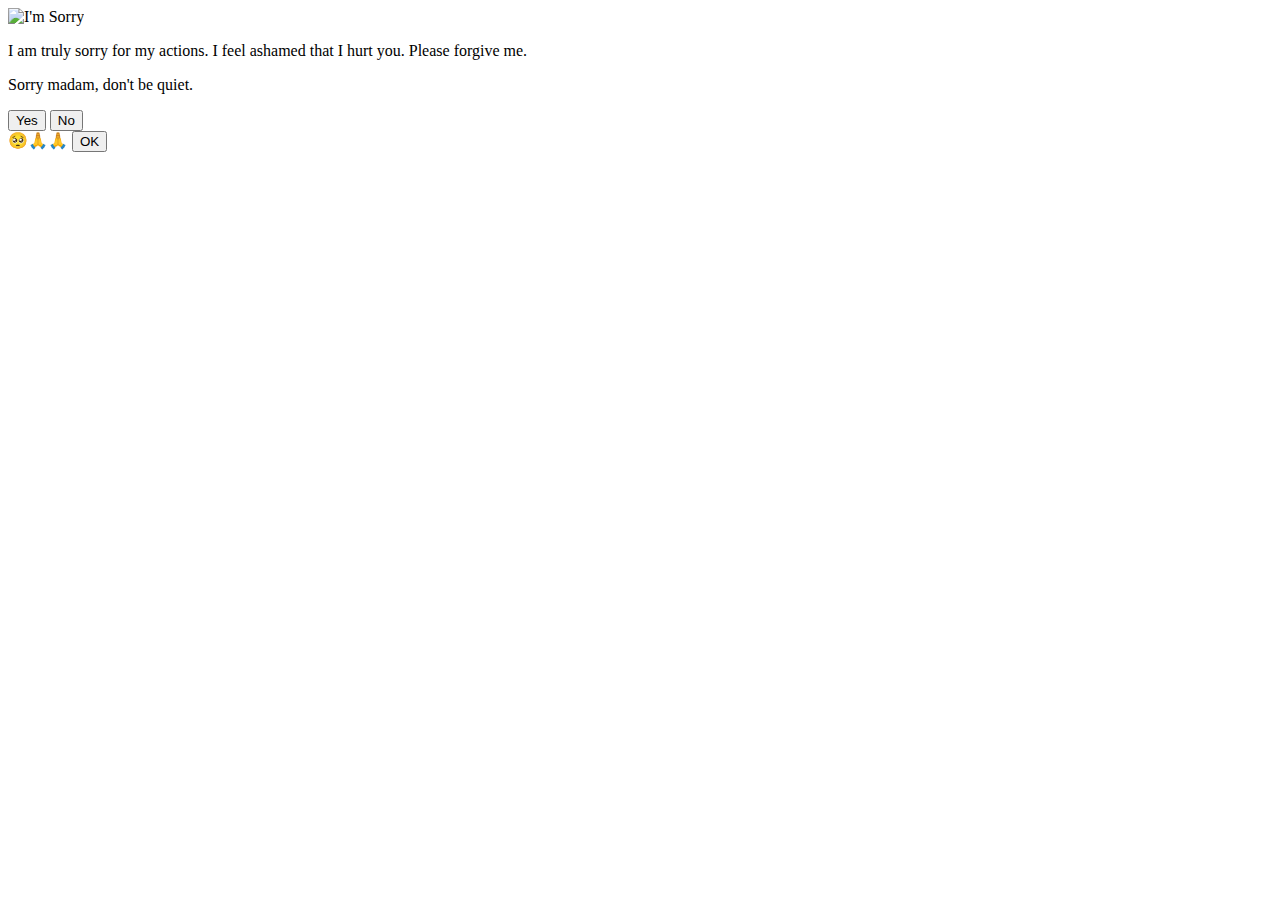
==== index.html @ 7117582d "Create index.html" ====
<!DOCTYPE html>
<html lang="en">
<head>
    <meta charset="UTF-8">
    <meta name="viewport" content="width=device-width, initial-scale=1.0">
    <title>Apology</title>
    <link rel="stylesheet" href="style.css">
</head>
<body>

    <div class="container" id="mainScreen">
        <img src="static/cat-apology.jpg" alt="I'm Sorry">
        <p class="message">I am truly sorry for my actions. I feel ashamed that I hurt you. Please forgive me.</p>
        <p class="hidden-message">Sorry madam, don't be quiet.</p>
        <div class="buttons">
            <button class="yes" onclick="acceptApology()">Yes</button>
            <button class="no" onclick="rejectApology()">No</button>
        </div>
    </div>

    <div id="sadScreen">
        🥺🙏🙏
        <button class="ok-btn" onclick="restorePage()">OK</button>
    </div>

    <script src="script.js"></script>
</body>
</html>
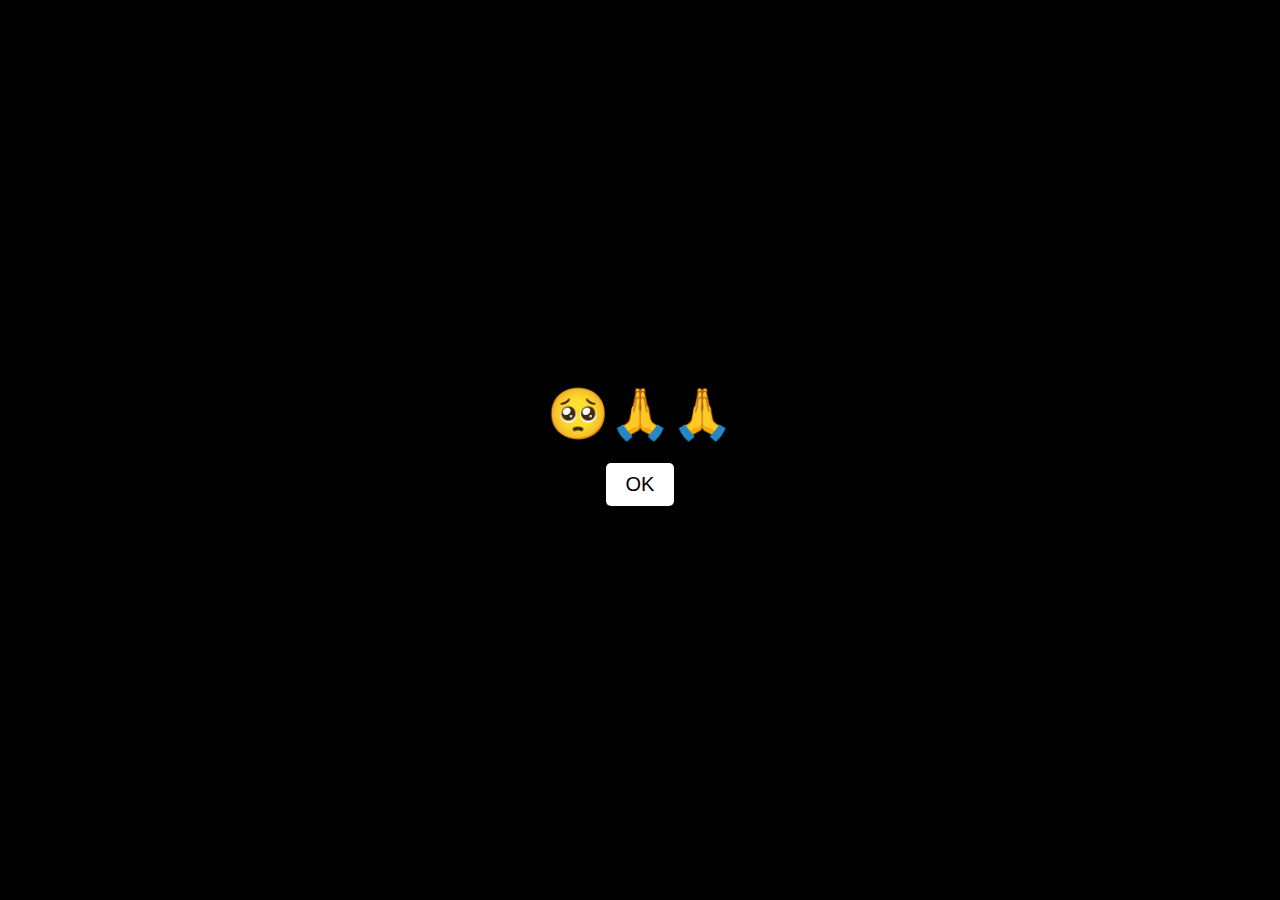
==== commit 7fd6e163: "Update index.html" ====
--- a/index.html
+++ b/index.html
@@ -3,17 +3,16 @@
 <head>
     <meta charset="UTF-8">
     <meta name="viewport" content="width=device-width, initial-scale=1.0">
-    <title>Apology</title>
+    <title>Do You Forgive Me?</title>
     <link rel="stylesheet" href="style.css">
 </head>
 <body>
 
     <div class="container" id="mainScreen">
         <img src="static/cat-apology.jpg" alt="I'm Sorry">
-        <p class="message">I am truly sorry for my actions. I feel ashamed that I hurt you. Please forgive me.</p>
-        <p class="hidden-message">Sorry madam, don't be quiet.</p>
+        <p class="message">Do you forgive me?</p>
         <div class="buttons">
-            <button class="yes" onclick="acceptApology()">Yes</button>
+            <button class="yes" onclick="goToYes()">Yes</button>
             <button class="no" onclick="rejectApology()">No</button>
         </div>
     </div>
--- a/style.css
+++ b/style.css
@@ -0,0 +1,70 @@
+body {
+    text-align: center;
+    font-family: Arial, sans-serif;
+    background-color: #fce4ec;
+    transition: background-color 0.5s;
+    padding-top: 50px;
+}
+.container {
+    display: flex;
+    flex-direction: column;
+    align-items: center;
+}
+img {
+    width: 300px;
+    border-radius: 10px;
+    box-shadow: 0px 4px 10px rgba(0, 0, 0, 0.2);
+}
+.message {
+    font-size: 18px;
+    margin-top: 20px;
+    max-width: 600px;
+}
+.buttons {
+    margin-top: 20px;
+}
+button {
+    font-size: 18px;
+    padding: 10px 20px;
+    margin: 10px;
+    border: none;
+    border-radius: 5px;
+    cursor: pointer;
+}
+.yes {
+    background-color: green;
+    color: white;
+}
+.no {
+    background-color: red;
+    color: white;
+}
+#sadScreen {
+    display: none;
+    position: fixed;
+    top: 0;
+    left: 0;
+    width: 100%;
+    height: 100%;
+    background-color: black;
+    color: white;
+    font-size: 50px;
+    display: flex;
+    flex-direction: column;
+    justify-content: center;
+    align-items: center;
+}
+.hidden-message {
+    font-size: 20px;
+    margin-top: 30px;
+    font-weight: bold;
+}
+.ok-btn {
+    margin-top: 20px;
+    font-size: 20px;
+    padding: 10px 20px;
+    background-color: white;
+    color: black;
+    border-radius: 5px;
+    cursor: pointer;
+}
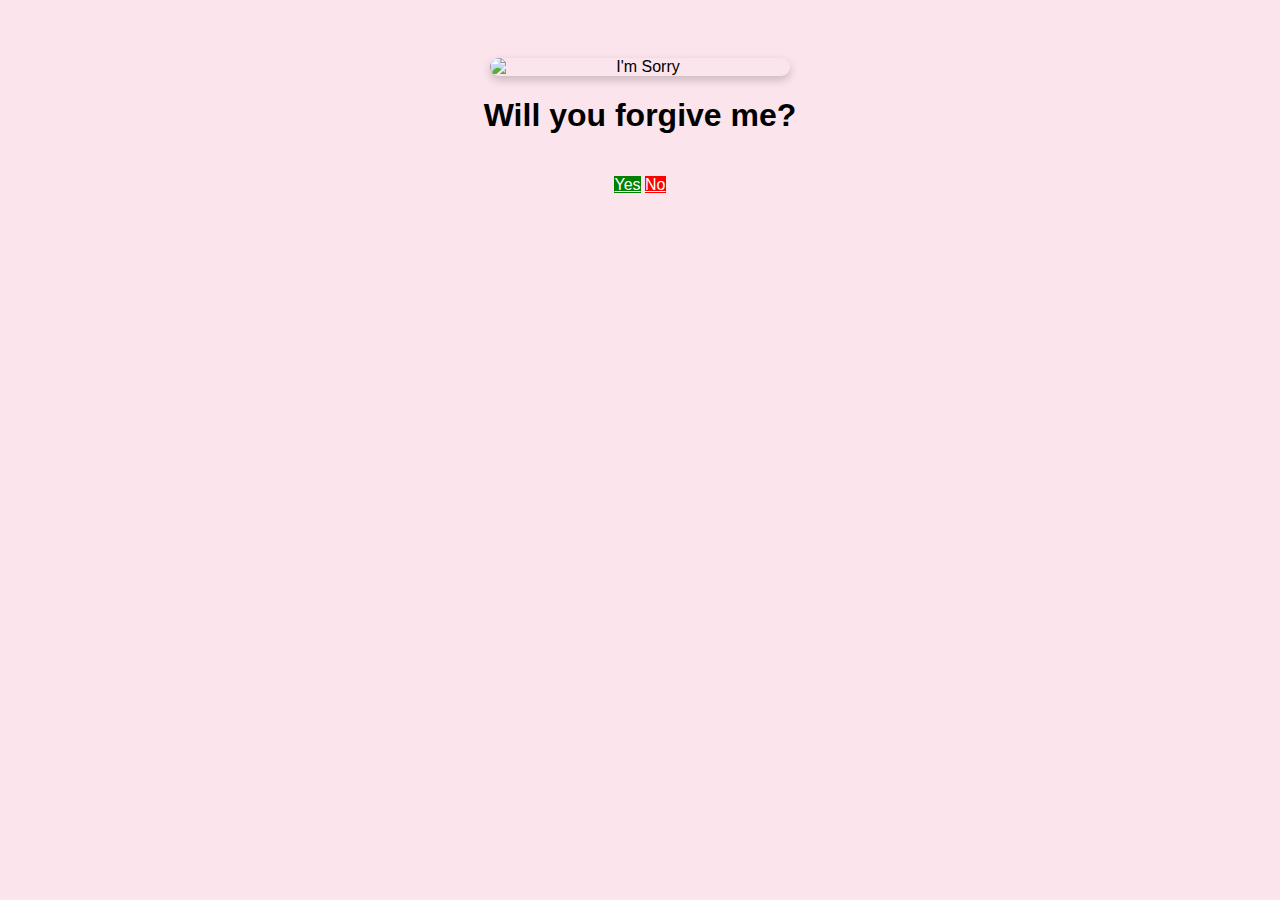
==== commit 58c115dc: "Update index.html" ====
--- a/index.html
+++ b/index.html
@@ -7,21 +7,13 @@
     <link rel="stylesheet" href="style.css">
 </head>
 <body>
-
-    <div class="container" id="mainScreen">
-        <img src="static/cat-apology.jpg" alt="I'm Sorry">
-        <p class="message">Do you forgive me?</p>
+    <div class="container">
+        <img src="images/cat-apology.jpg" alt="I'm Sorry" class="cat-image">
+        <h1>Will you forgive me?</h1>
         <div class="buttons">
-            <button class="yes" onclick="goToYes()">Yes</button>
-            <button class="no" onclick="rejectApology()">No</button>
+            <a href="yes.html" class="btn yes">Yes</a>
+            <a href="no.html" class="btn no">No</a>
         </div>
     </div>
-
-    <div id="sadScreen">
-        🥺🙏🙏
-        <button class="ok-btn" onclick="restorePage()">OK</button>
-    </div>
-
-    <script src="script.js"></script>
 </body>
 </html>
--- a/style.css
+++ b/style.css
@@ -15,7 +15,7 @@
     border-radius: 10px;
     box-shadow: 0px 4px 10px rgba(0, 0, 0, 0.2);
 }
-.message {
+.message, .editable-message {
     font-size: 18px;
     margin-top: 20px;
     max-width: 600px;
@@ -68,3 +68,13 @@
     border-radius: 5px;
     cursor: pointer;
 }
+.editable-message {
+    border: 2px dashed gray;
+    padding: 10px;
+}
+
+/* 🌸 Yes Page Background */
+.yes-page {
+    background: url('cat holding flowers.jpg') no-repeat center center fixed;
+    background-size: cover;
+}
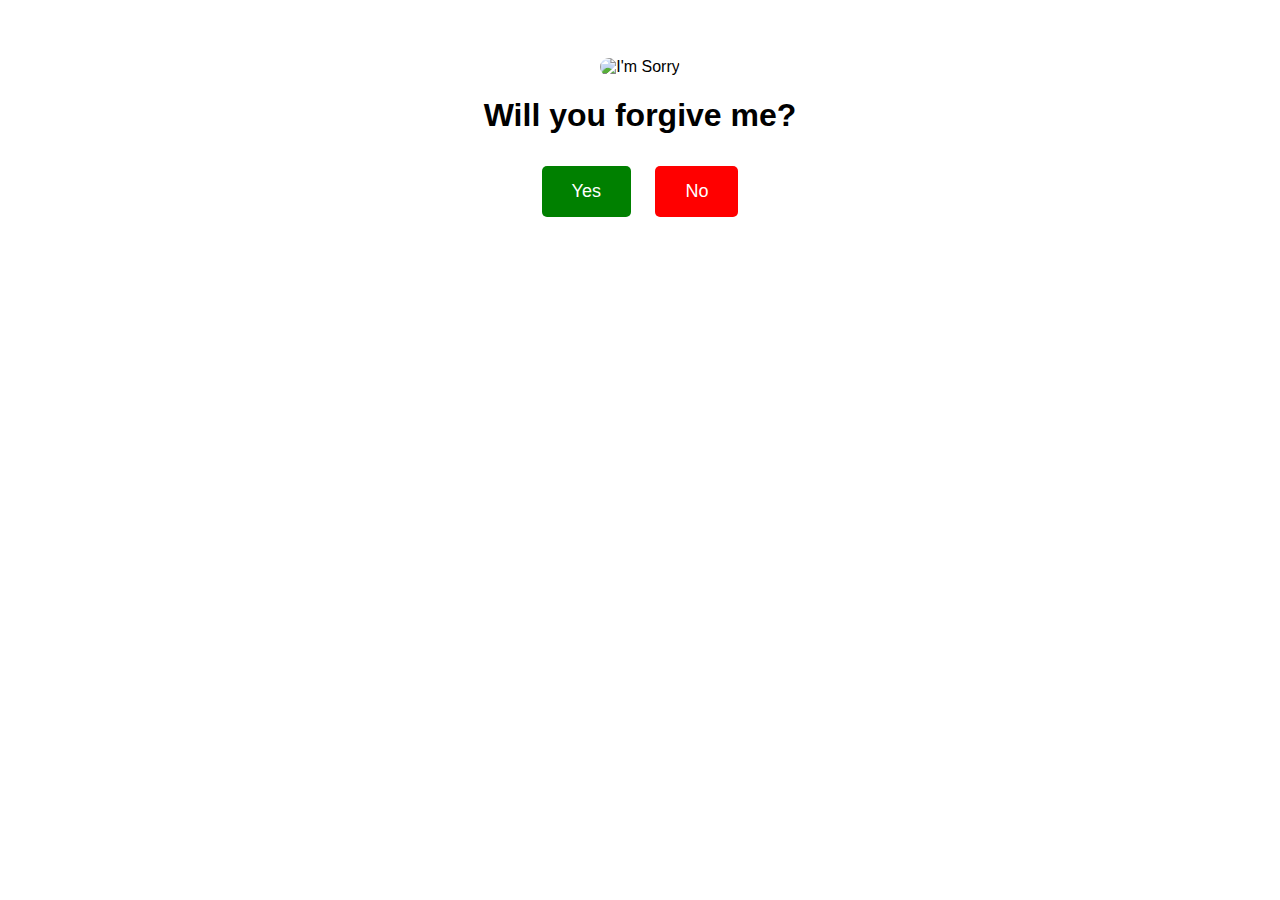
==== commit dcf6702a: "Update index.html" ====
--- a/index.html
+++ b/index.html
@@ -8,7 +8,7 @@
 </head>
 <body>
     <div class="container">
-        <img src="images/cat-apology.jpg" alt="I'm Sorry" class="cat-image">
+        <img src="https://github.com/Max689968/Main/blob/151d570c03e3d8f22134c068035fa86cd48e0126/images/cat-apology.jpg" alt="I'm Sorry" class="cat-image">
         <h1>Will you forgive me?</h1>
         <div class="buttons">
             <a href="yes.html" class="btn yes">Yes</a>
--- a/style.css
+++ b/style.css
@@ -1,80 +1,42 @@
 body {
     text-align: center;
     font-family: Arial, sans-serif;
-    background-color: #fce4ec;
-    transition: background-color 0.5s;
-    padding-top: 50px;
+    padding: 50px;
 }
 .container {
-    display: flex;
-    flex-direction: column;
-    align-items: center;
+    max-width: 600px;
+    margin: auto;
 }
-img {
+.cat-image {
     width: 300px;
     border-radius: 10px;
-    box-shadow: 0px 4px 10px rgba(0, 0, 0, 0.2);
-}
-.message, .editable-message {
-    font-size: 18px;
-    margin-top: 20px;
-    max-width: 600px;
 }
 .buttons {
     margin-top: 20px;
 }
-button {
+.btn {
+    display: inline-block;
+    padding: 15px 30px;
+    margin: 10px;
     font-size: 18px;
-    padding: 10px 20px;
-    margin: 10px;
-    border: none;
+    text-decoration: none;
+    color: white;
     border-radius: 5px;
-    cursor: pointer;
 }
 .yes {
     background-color: green;
-    color: white;
 }
 .no {
     background-color: red;
+}
+.ok {
+    background-color: blue;
+}
+.yes-page {
+    background-image: url("images/cat-flowers.jpg");
+    background-size: cover;
+}
+.no-page {
+    background-color: black;
     color: white;
 }
-#sadScreen {
-    display: none;
-    position: fixed;
-    top: 0;
-    left: 0;
-    width: 100%;
-    height: 100%;
-    background-color: black;
-    color: white;
-    font-size: 50px;
-    display: flex;
-    flex-direction: column;
-    justify-content: center;
-    align-items: center;
-}
-.hidden-message {
-    font-size: 20px;
-    margin-top: 30px;
-    font-weight: bold;
-}
-.ok-btn {
-    margin-top: 20px;
-    font-size: 20px;
-    padding: 10px 20px;
-    background-color: white;
-    color: black;
-    border-radius: 5px;
-    cursor: pointer;
-}
-.editable-message {
-    border: 2px dashed gray;
-    padding: 10px;
-}
-
-/* 🌸 Yes Page Background */
-.yes-page {
-    background: url('cat holding flowers.jpg') no-repeat center center fixed;
-    background-size: cover;
-}
